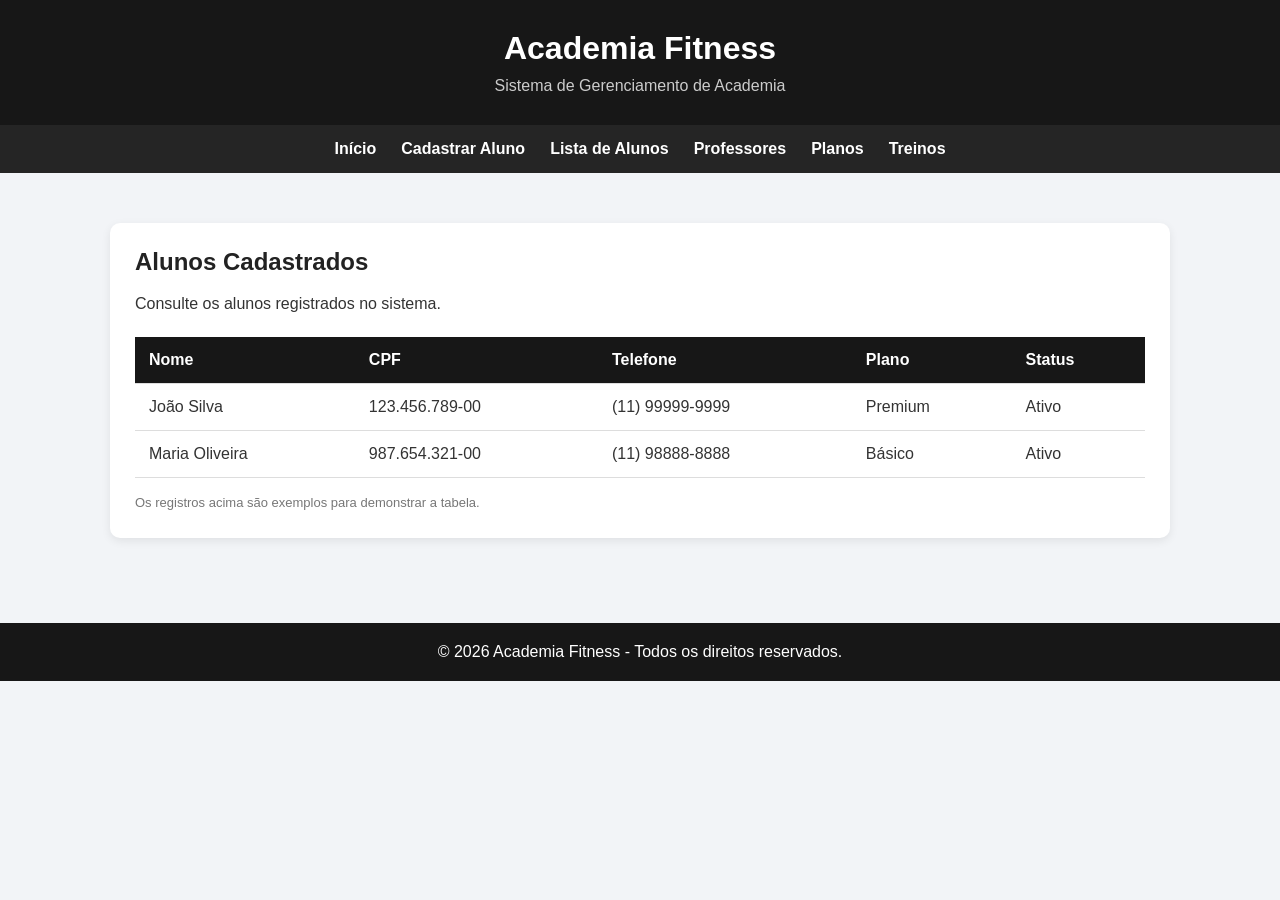
==== lista_aluno.html @ 66645473 "criar pagina de listagem de aluno" ====
<!DOCTYPE html>
<html lang="pt-BR">

<head>
    <meta charset="UTF-8">
    <meta name="viewport" content="width=device-width, initial-scale=1.0">

    <title>Lista de Alunos | Academia Fitness</title>

    <link rel="stylesheet" href="css/style.css">
</head>

<body>

    <header>
        <h1>Academia Fitness</h1>
        <p>Sistema de Gerenciamento de Academia</p>
    </header>

    <nav>
        <ul>
            <li><a href="index.html">Início</a></li>
            <li><a href="alunos.html">Cadastrar Aluno</a></li>
            <li><a href="lista-alunos.html">Lista de Alunos</a></li>
            <li><a href="#">Professores</a></li>
            <li><a href="#">Planos</a></li>
            <li><a href="#">Treinos</a></li>
        </ul>
    </nav>

    <main>

        <section>
            <h2>Alunos Cadastrados</h2>

            <p>Consulte os alunos registrados no sistema.</p>

            <div class="tabela-container">
                <table>
                    <thead>
                        <tr>
                            <th>Nome</th>
                            <th>CPF</th>
                            <th>Telefone</th>
                            <th>Plano</th>
                            <th>Status</th>
                        </tr>
                    </thead>

                    <tbody>
                        <tr>
                            <td>João Silva</td>
                            <td>123.456.789-00</td>
                            <td>(11) 99999-9999</td>
                            <td>Premium</td>
                            <td>Ativo</td>
                        </tr>

                        <tr>
                            <td>Maria Oliveira</td>
                            <td>987.654.321-00</td>
                            <td>(11) 98888-8888</td>
                            <td>Básico</td>
                            <td>Ativo</td>
                        </tr>
                    </tbody>
                </table>
            </div>

            <p class="observacao">
                Os registros acima são exemplos para demonstrar a tabela.
            </p>

        </section>

    </main>

    <footer>
        <p>&copy; 2026 Academia Fitness - Todos os direitos reservados.</p>
    </footer>

</body>
</html>
---- css/style.css ----
/* Configurações gerais */
* {
    margin: 0;
    padding: 0;
    box-sizing: border-box;
}

body {
    font-family: Arial, sans-serif;
    background-color: #f2f4f7;
    color: #333;
}

/* Cabeçalho */
header {
    background-color: #171717;
    color: white;
    text-align: center;
    padding: 30px 15px;
}

header h1 {
    font-size: 32px;
    margin-bottom: 10px;
}

header p {
    color: #cccccc;
}

/* Menu de navegação */
nav {
    background-color: #252525;
    padding: 15px;
}

nav ul {
    display: flex;
    justify-content: center;
    flex-wrap: wrap;
    gap: 25px;
    list-style: none;
}

nav a {
    color: white;
    text-decoration: none;
    font-weight: bold;
    transition: 0.3s;
}

nav a:hover {
    color: #f0a500;
}

/* Conteúdo principal */
main {
    max-width: 1100px;
    margin: 30px auto;
    padding: 20px;
}

section {
    background-color: white;
    padding: 25px;
    margin-bottom: 25px;
    border-radius: 10px;
    box-shadow: 0 3px 10px rgba(0, 0, 0, 0.08);
}

section h2 {
    color: #222;
    margin-bottom: 15px;
}

section p {
    line-height: 1.6;
}

section ul {
    padding-left: 25px;
    line-height: 2;
}

/* Rodapé */
footer {
    background-color: #171717;
    color: white;
    text-align: center;
    padding: 20px;
    margin-top: 40px;
}

/* Responsividade */
@media (max-width: 600px) {
    header h1 {
        font-size: 25px;
    }

    nav ul {
        flex-direction: column;
        align-items: center;
        gap: 15px;
    }

    main {
        padding: 12px;
    }
}

/* Tabela de alunos */
.tabela-container {
    width: 100%;
    overflow-x: auto;
    margin-top: 20px;
}

table {
    width: 100%;
    border-collapse: collapse;
    background-color: white;
}

th, td {
    padding: 14px;
    border-bottom: 1px solid #ddd;
    text-align: left;
}

th {
    background-color: #171717;
    color: white;
}

tbody tr:hover {
    background-color: #f5f5f5;
}

.observacao {
    margin-top: 15px;
    color: #777;
    font-size: 13px;
}
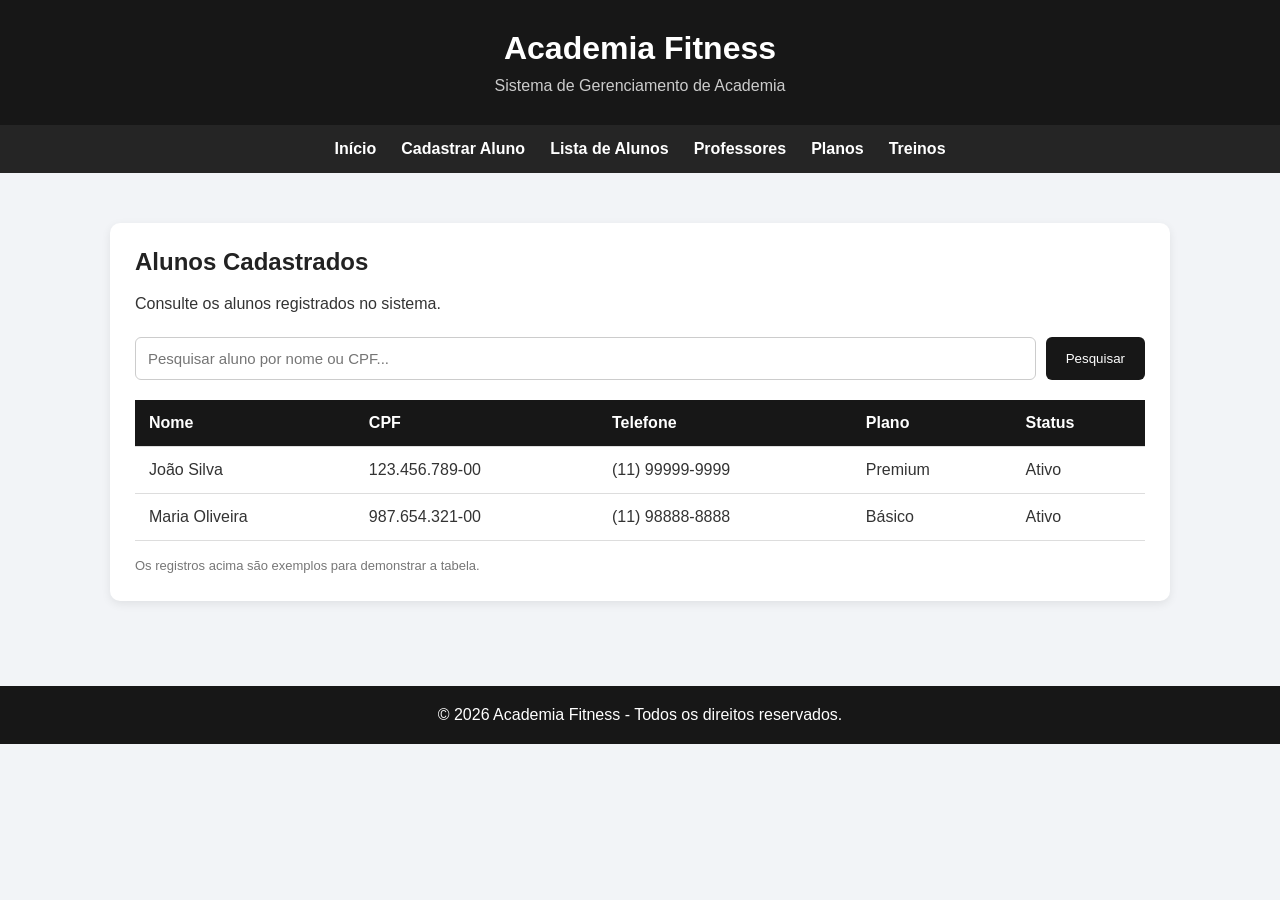
==== commit 4bbee32c: "conectando java no codigo e adicionando aba para alunos" ====
--- a/lista_aluno.html
+++ b/lista_aluno.html
@@ -12,7 +12,7 @@
 </head>
 
 <body>
-
+    <script src="js/script.js"></script>
     <header>
         <h1>Academia Fitness</h1>
         <p>Sistema de Gerenciamento de Academia</p>
@@ -35,6 +35,19 @@
             <h2>Alunos Cadastrados</h2>
 
             <p>Consulte os alunos registrados no sistema.</p>
+            <div class="pesquisa">
+                <input
+                    type="text"
+                    id="campoPesquisa"
+                    placeholder="Pesquisar aluno por nome ou CPF..."
+                >
+            
+                <button type="button" onclick="pesquisarAluno()">
+                    Pesquisar
+                </button>
+            </div>
+            
+            <p id="mensagemPesquisa"></p>
 
             <div class="tabela-container">
                 <table>
@@ -48,23 +61,25 @@
                         </tr>
                     </thead>
 
-                    <tbody>
-                        <tr>
-                            <td>João Silva</td>
-                            <td>123.456.789-00</td>
-                            <td>(11) 99999-9999</td>
-                            <td>Premium</td>
-                            <td>Ativo</td>
-                        </tr>
+                   
+<tbody id="tabelaAlunos">
+    <tr>
+        <td>João Silva</td>
+        <td>123.456.789-00</td>
+        <td>(11) 99999-9999</td>
+        <td>Premium</td>
+        <td>Ativo</td>
+    </tr>
 
-                        <tr>
-                            <td>Maria Oliveira</td>
-                            <td>987.654.321-00</td>
-                            <td>(11) 98888-8888</td>
-                            <td>Básico</td>
-                            <td>Ativo</td>
-                        </tr>
-                    </tbody>
+    <tr>
+        <td>Maria Oliveira</td>
+        <td>987.654.321-00</td>
+        <td>(11) 98888-8888</td>
+        <td>Básico</td>
+        <td>Ativo</td>
+    </tr>
+</tbody>
+
                 </table>
             </div>
 
--- a/css/style.css
+++ b/css/style.css
@@ -142,3 +142,39 @@
     color: #777;
     font-size: 13px;
 }
+
+/* Barra de pesquisa */
+.pesquisa {
+    display: flex;
+    gap: 10px;
+    margin-top: 20px;
+    margin-bottom: 20px;
+}
+
+.pesquisa input {
+    flex: 1;
+    padding: 12px;
+    border: 1px solid #ccc;
+    border-radius: 6px;
+    font-size: 15px;
+}
+
+.pesquisa button {
+    background-color: #171717;
+    color: white;
+    border: none;
+    padding: 12px 20px;
+    border-radius: 6px;
+    cursor: pointer;
+}
+
+.pesquisa button:hover {
+    background-color: #f0a500;
+    color: #171717;
+}
+
+@media (max-width: 600px) {
+    .pesquisa {
+        flex-direction: column;
+    }
+}
